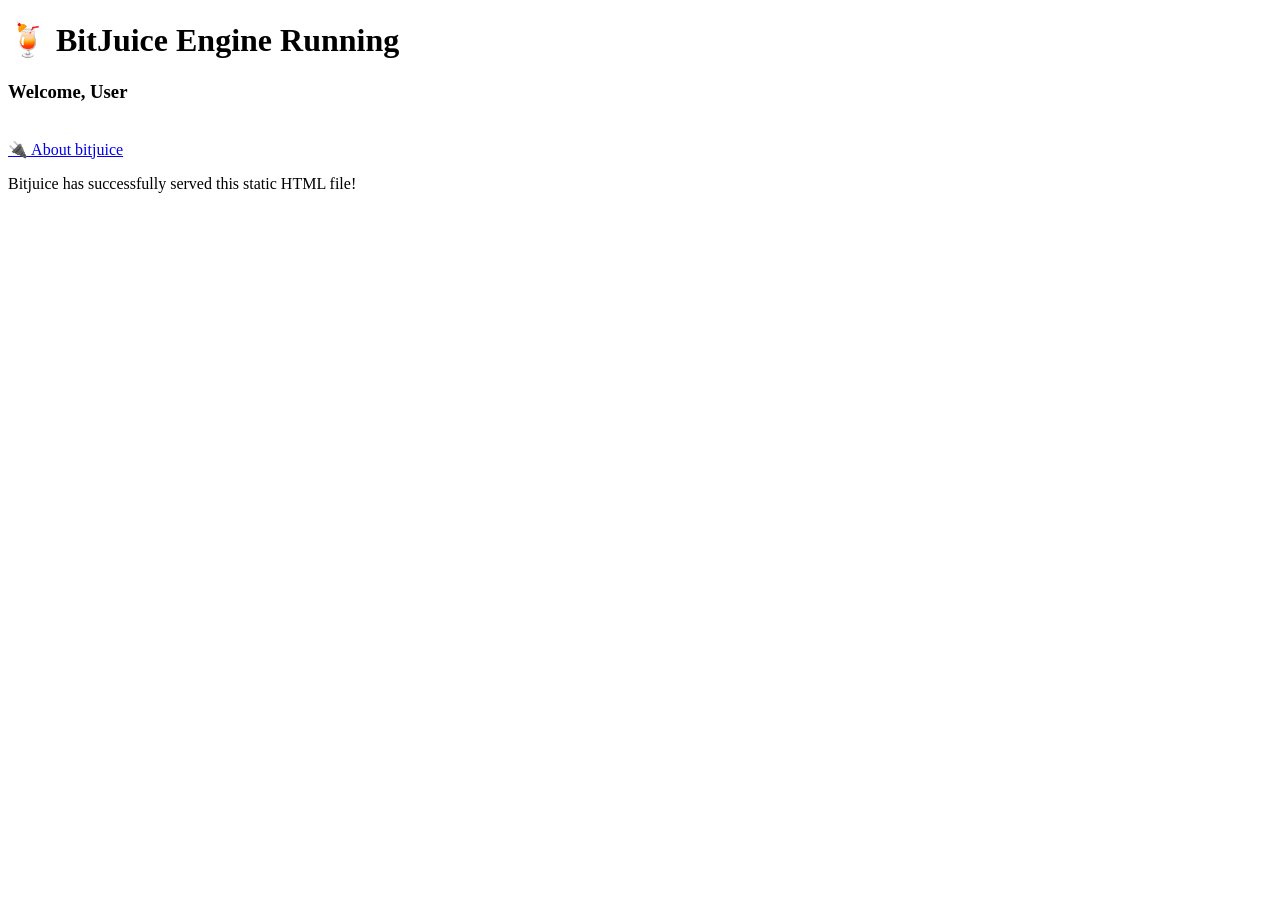
==== public/index.html @ 8166f0a7 "added static file serving" ====
<!DOCTYPE html>
<html lang="en">
<head>
    <meta charset="UTF-8">
    <title>BitJuice Core Server</title>
    <link rel="stylesheet" href="/style.css">
</head>
<body>
    <div class="card">
        <h1>🍹 BitJuice Engine Running</h1>
        <h3> Welcome, User</h3>
    <br>
    <a href="/about.html" class="btn">🔌 About bitjuice</a>    
    <p>Bitjuice has successfully served this static HTML file!</p>
    </div>
    
</body>
</html>
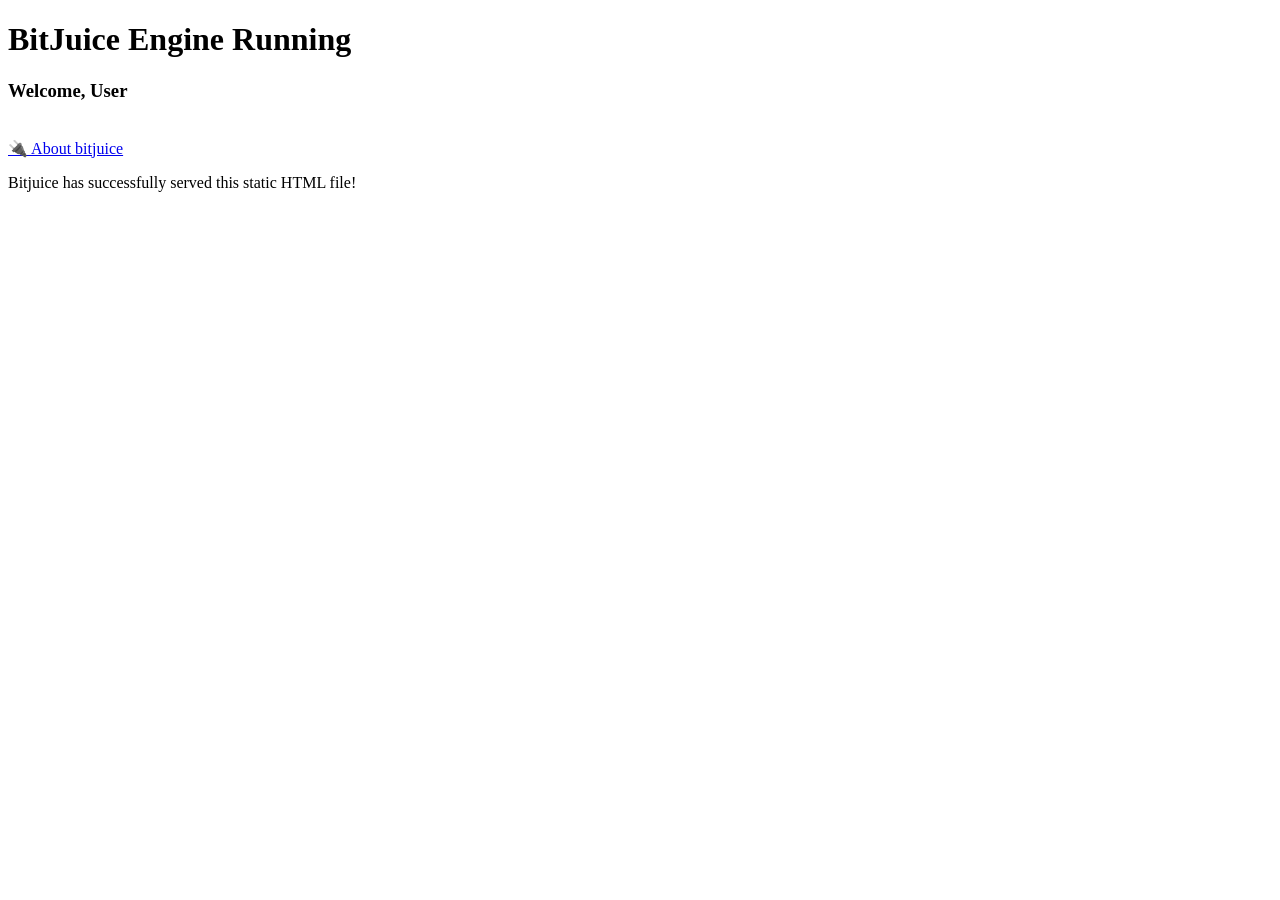
==== commit 6755d06e: "added resolve public file at startup logic" ====
--- a/public/index.html
+++ b/public/index.html
@@ -7,7 +7,7 @@
 </head>
 <body>
     <div class="card">
-        <h1>🍹 BitJuice Engine Running</h1>
+        <h1>BitJuice Engine Running</h1>
         <h3> Welcome, User</h3>
     <br>
     <a href="/about.html" class="btn">🔌 About bitjuice</a>    
